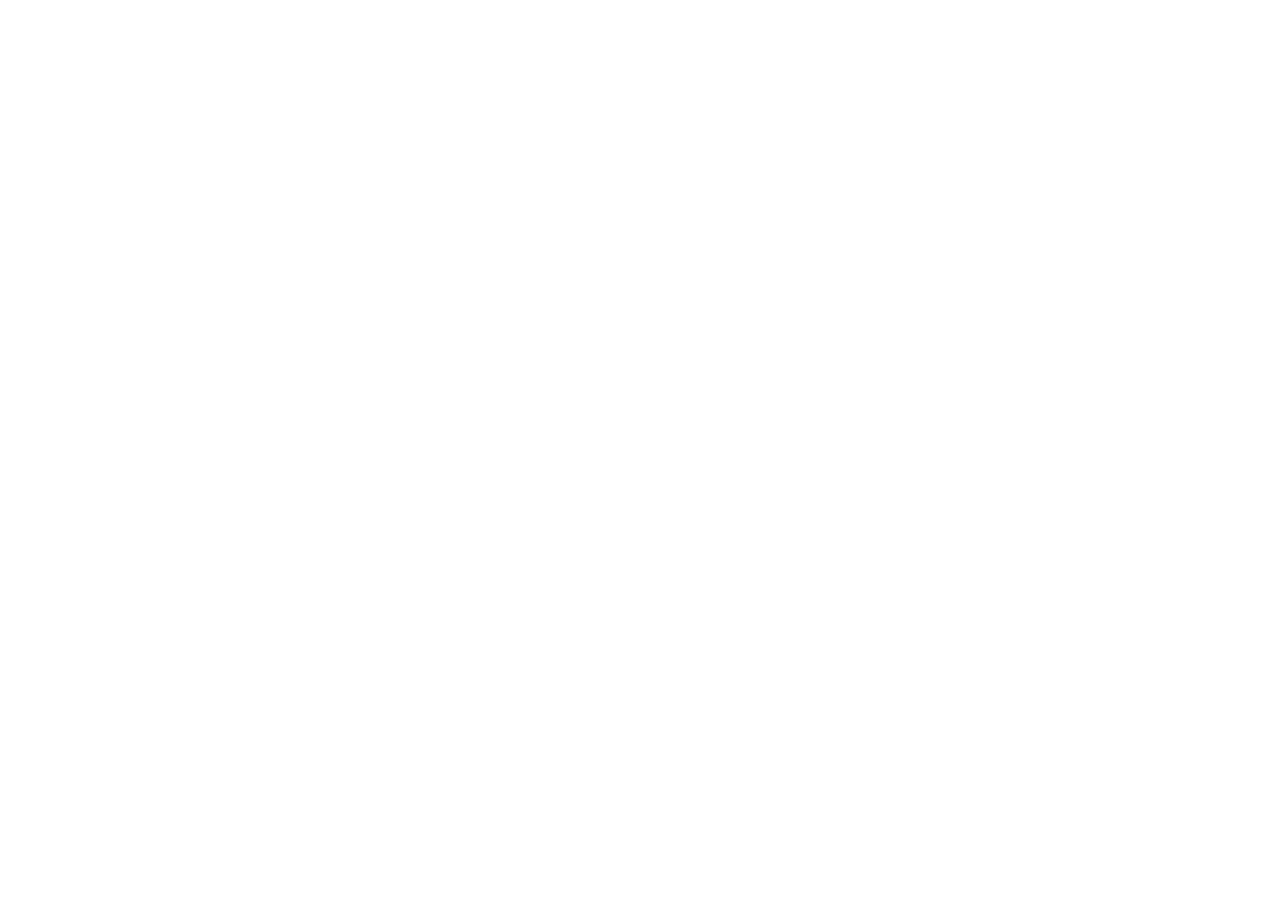
==== CODE/003/index.html @ 868109a8 "autre balise supplementaire" ====
<!DOCTYPE html>
<html lang="en">
  <head>
    <meta charset="UTF-8" />
    <meta http-equiv="X-UA-Compatible" content="IE=edge" />
    <meta name="viewport" content="width=device-width, initial-scale=1.0" />
    <title>Document</title>
  </head>
  <body></body>
</html>
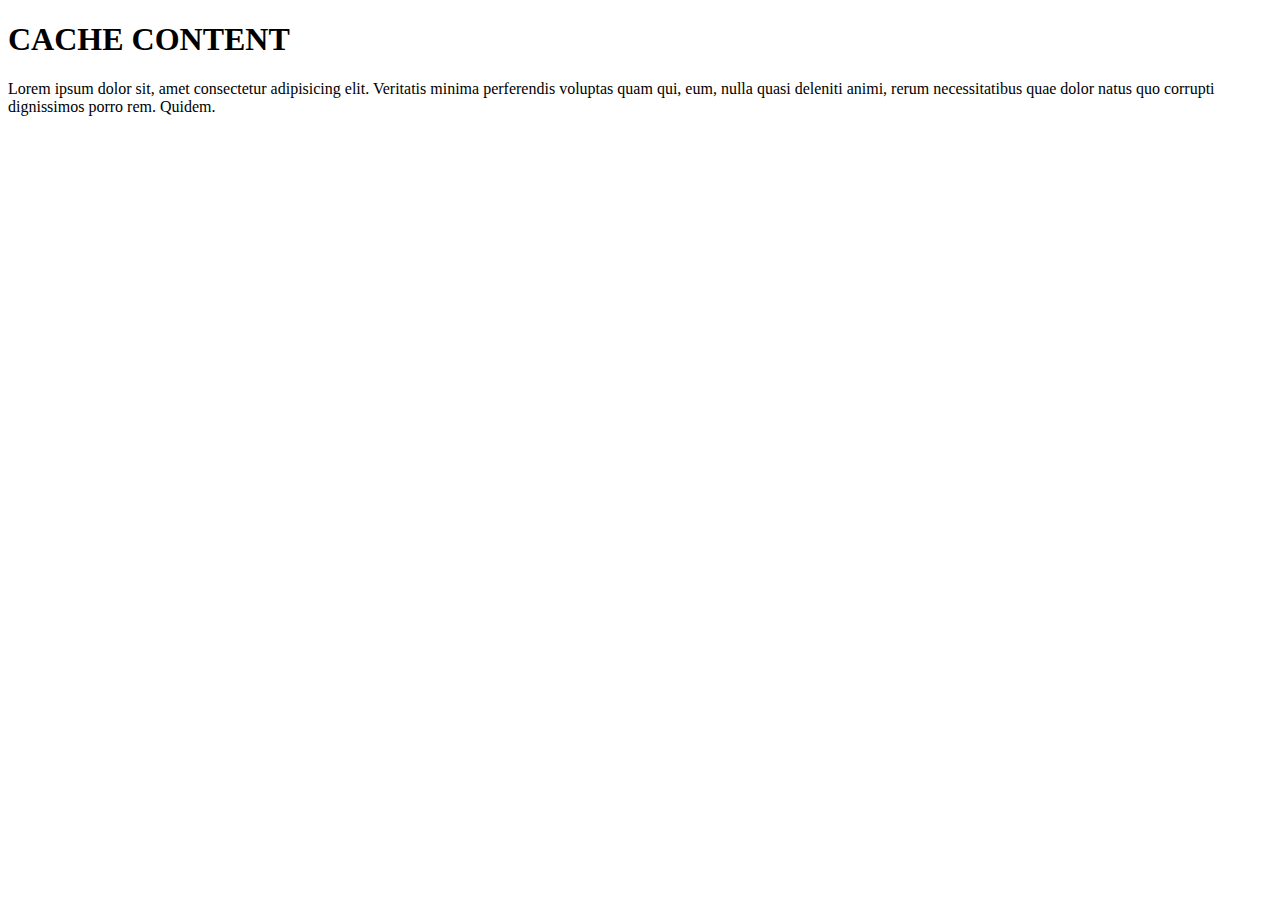
==== commit 0576220d: "cache element" ====
--- a/CODE/003/index.html
+++ b/CODE/003/index.html
@@ -1,10 +1,18 @@
 <!DOCTYPE html>
-<html lang="en">
+<html lang="en" manifest="index.appcache">
   <head>
     <meta charset="UTF-8" />
     <meta http-equiv="X-UA-Compatible" content="IE=edge" />
     <meta name="viewport" content="width=device-width, initial-scale=1.0" />
-    <title>Document</title>
+    <title>HTML TRAINING</title>
   </head>
-  <body></body>
+  <body>
+    <h1>CACHE CONTENT</h1>
+    <p>
+      Lorem ipsum dolor sit, amet consectetur adipisicing elit. Veritatis minima
+      perferendis voluptas quam qui, eum, nulla quasi deleniti animi, rerum
+      necessitatibus quae dolor natus quo corrupti dignissimos porro rem.
+      Quidem.
+    </p>
+  </body>
 </html>
